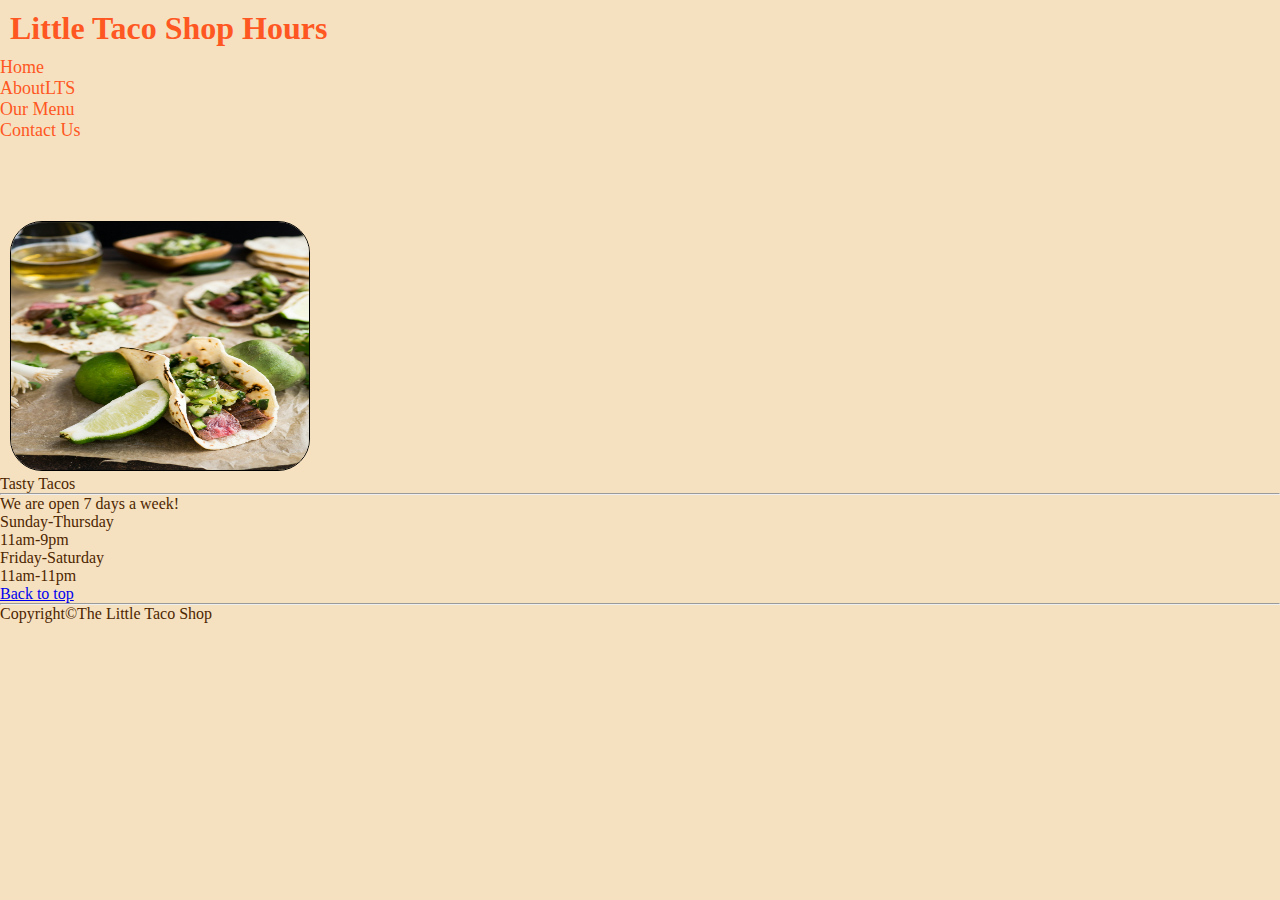
==== tacoshopp2.html @ 1185aa89 "Update tacoshopp2.html" ====
<!DOCTYPE html>
<html lang="en">
    <head>
        <meta charset="utf-8">
        <meta name="author" content="Dennis kipruto">
        <meta name="description" content="Little taco shop website">
        <link rel="icon" href="img/scott-webb-bmmcfZqSjBU-unsplash.jpg">
        <link rel="stylesheet" href="style.css">
        <title>LTS.com</title>
    </head>
    <body>
        <section id="storehours"><h1>Little Taco Shop Hours</h1>
             <nav>
                 <ul>
                     <li><a href="index.html">Home</a></li>
                     <li><a href="index.html">AboutLTS</a></li>
                     <li><a href="index.html">Our Menu</a></li>
                     <li><a href="tacoshop3.html">Contact Us</a></li>
                </ul>
            </nav>
        </section>
        <figure><img src="christine-siracusa-vzX2rgUbQXM-unsplash.jpg" alt="taco" width="300" height="250" title="Tacos">
            <figcaption>Tasty Tacos</figcaption></figure>
            <hr>
            <p>We are open 7 days a week!</p>
            <dl><dt>Sunday-Thursday</dt>
            <dd>11am-9pm</dd></dl>
            <dl><dt>Friday-Saturday</dt>
            <dd>11am-11pm</dd></dl>
            <a href="#">Back to top</a>
            <hr>
            <p>Copyright&copy;The Little Taco Shop</p>
    </body>
</html>
---- style.css ----
*{
    margin: 0%;
    padding: 0%;
    box-sizing: border-box;
}

@import url('https://fonts.googleapis.com/css2?family=Lobster&display=swap');
body{
    background-color: #F5E1C0;
    color:#4D2600 ;
}

header{

    display: flex;
    justify-content: space-between;
    position: fixed;
    background-color: #222222;
    
    width: 100%;
    


    
}
.navbar ul{
    display: flex;
    gap: 10px;
    margin: 10px;
    padding: 10px;
    list-style-type: none;
}
h1{
    color: #FF5722;
    font-family:'Lobster', cursive;
    padding: 10px;
    margin: px;
    text-decoration: none;
    display: flex;
    justify-content: flex-start;
}
 nav a{
    color: #FF5722;
    text-decoration: none;
    transition: all ease-in-out 0.5s;
    font-size: large;
}
 nav a:hover{
    color: chartreuse;
    box-shadow: 0px 3px 0px aqua;
}
img{
    margin-top: 80px;
    margin-left: 10px;
    border: 0.1px solid black;
    border-radius: 2rem;
    
} 

table{
    width: 60%;
    border-collapse: collapse;
    margin: 10px 0;
    font-size: 18px;
    text-align: left;
    margin-left: 10px;
}
.bla{
    margin-bottom: 10px;
}
th,td{
    padding: 12px;
    border: 1px double black;
    border-radius: 50px;
    margin: 10px;
}
footer{
    display: flex;
    justify-content: space-between;
    background-color: #222222;
    padding: 10px;
    color: #FF5722;
}
.text{
    display: flex;
    justify-content: center;
}
footer a{
    text-decoration: underline;
    color: #FF5722;
}
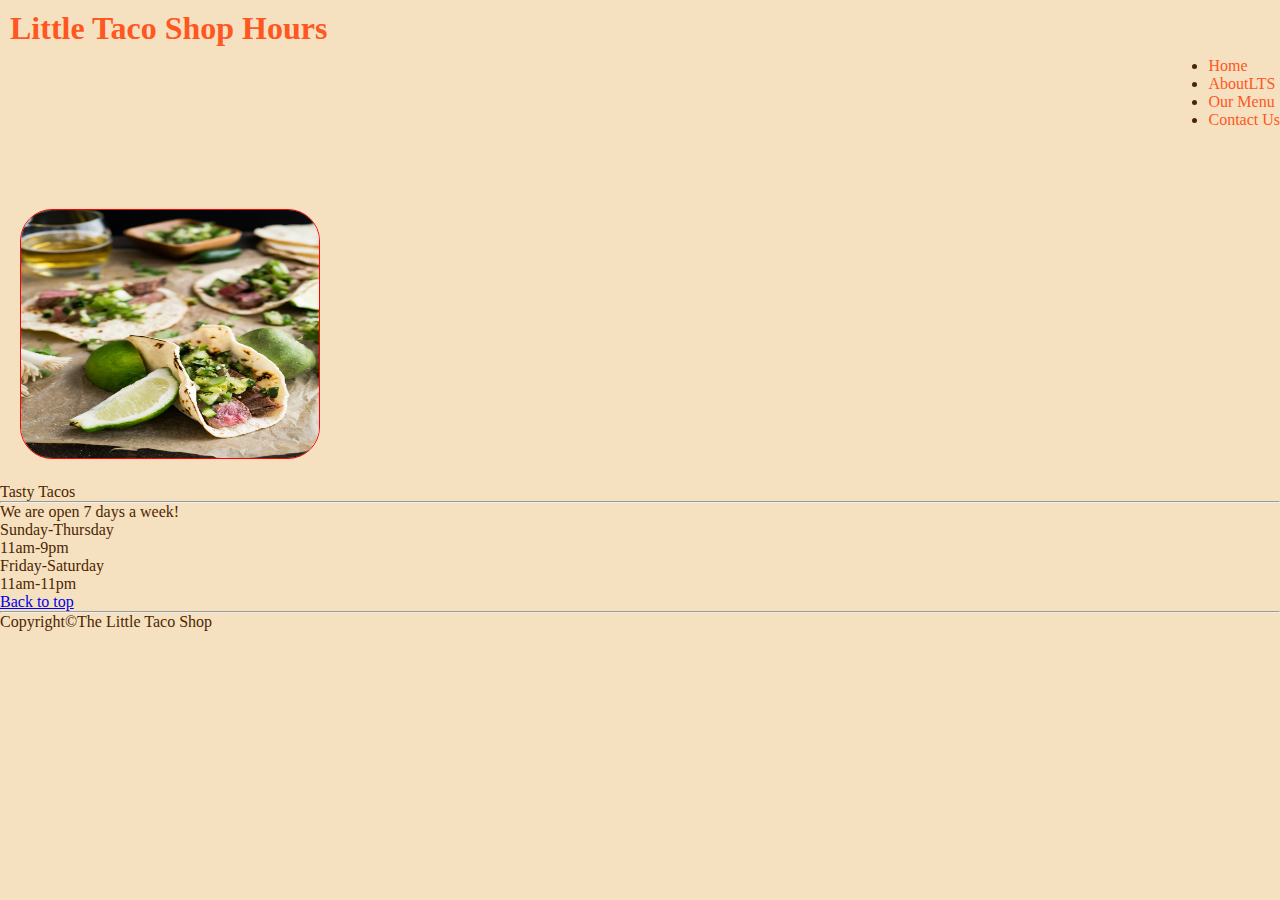
==== commit a9232472: "Update tacoshopp2.html" ====
--- a/tacoshopp2.html
+++ b/tacoshopp2.html
@@ -4,8 +4,9 @@
         <meta charset="utf-8">
         <meta name="author" content="Dennis kipruto">
         <meta name="description" content="Little taco shop website">
+        <meta name="viewport" content="width=device-width , intial-scale=1.0">
         <link rel="icon" href="img/scott-webb-bmmcfZqSjBU-unsplash.jpg">
-        <link rel="stylesheet" href="style.css">
+        <link rel="stylesheet" href="style2.css">
         <title>LTS.com</title>
     </head>
     <body>
--- a/style2.css
+++ b/style2.css
@@ -0,0 +1,84 @@
+*{
+    margin: 0%;
+    padding: 0%;
+    box-sizing: border-box
+}
+@import url('https://fonts.googleapis.com/css2?family=Lobster&display=swap');
+body{
+    background-color: #F5E1C0;
+    color:#4D2600 ;
+}
+header{
+    display: flex;
+    background-color: #222222;
+    position: fixed;
+    top: 0%;
+    width: 100%;
+    color: #FF5722;
+    
+    justify-content: space-between;
+    align-items: center;
+    
+    
+
+}
+nav{
+    
+    display: flex;
+    flex-grow: 1;
+    justify-content: flex-end;
+    gap: 20px;
+}
+nav a {
+    color: #FF5722;
+    text-decoration: none;
+    transition: all ease-in-out 0.5s;
+
+}
+nav a:hover{
+    color: chartreuse;
+    box-shadow: 0px 3px 0px aqua;
+
+}
+
+h1{
+    color: #FF5722;
+    font-family:'Lobster', cursive;
+    padding: 10px;
+    margin: px;
+    text-decoration: none;
+    display: flex;
+    justify-content: flex-start;
+}
+
+img{
+    border: 0.01px solid red;
+    border-radius: 2rem;
+    margin-top: 80px;
+    margin-left: 20px;
+    margin-bottom: 20px;
+
+}
+
+.main{
+    margin: 10px;
+    font-size: larger;
+    display: flex;
+    justify-content: space-between;
+}
+footer{
+    display: flex;
+    background-color: #222222;
+    position: sticky;
+    width: 100%;
+    color: #FF5722;
+    font-size: larger;
+    justify-content: space-between;
+    padding: 10px;
+
+}
+footer a{
+    color: #FF5722;
+    
+
+}
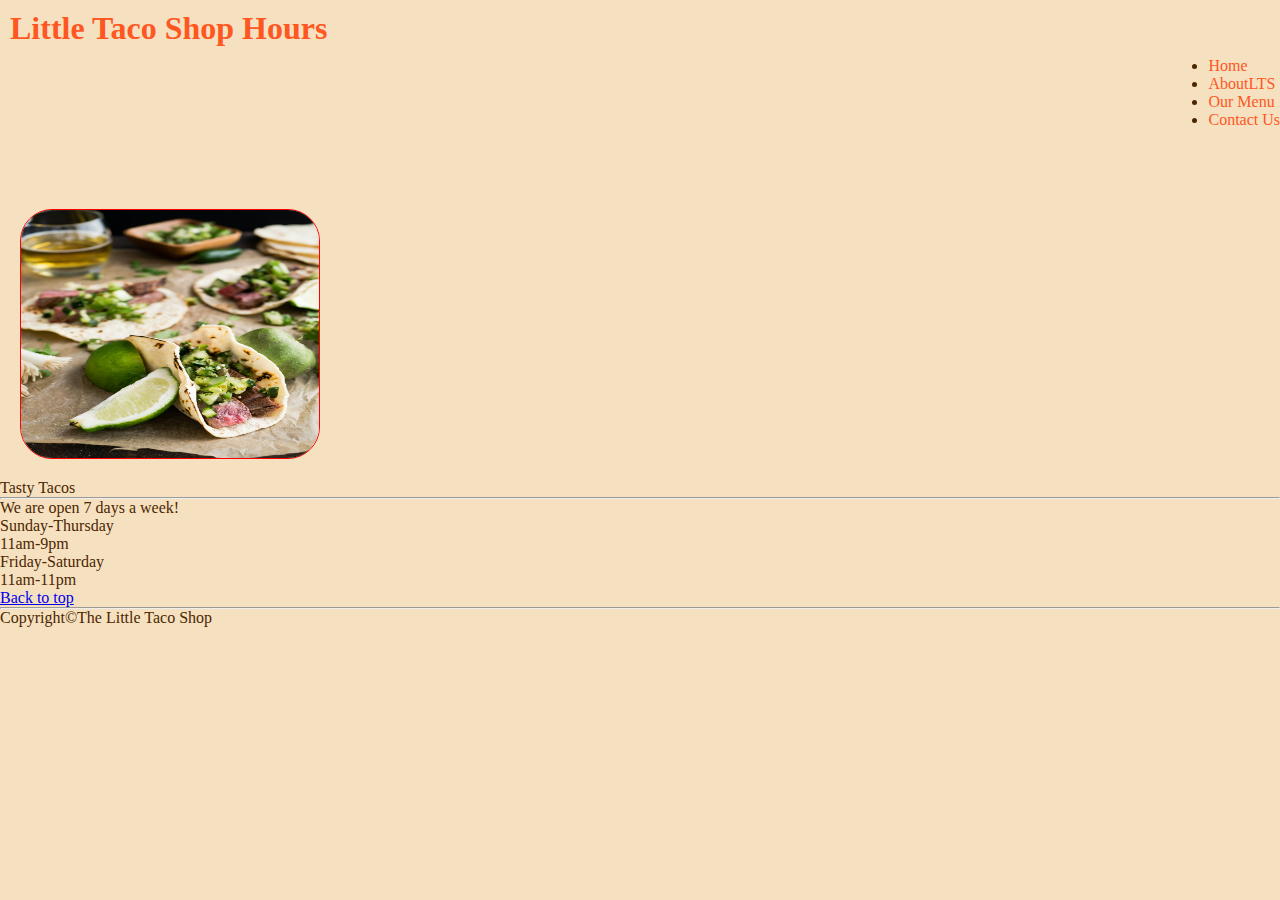
==== commit 855e5a14: "Update tacoshopp2.html" ====
--- a/tacoshopp2.html
+++ b/tacoshopp2.html
@@ -1,10 +1,11 @@
-<!DOCTYPE html>
+
+        </section><!DOCTYPE html>
 <html lang="en">
     <head>
         <meta charset="utf-8">
         <meta name="author" content="Dennis kipruto">
         <meta name="description" content="Little taco shop website">
-        <meta name="viewport" content="width=device-width , intial-scale=1.0">
+        <meta name="viewport" content="width=device-width , initial-scale=1.0">
         <link rel="icon" href="img/scott-webb-bmmcfZqSjBU-unsplash.jpg">
         <link rel="stylesheet" href="style2.css">
         <title>LTS.com</title>
@@ -19,7 +20,6 @@
                      <li><a href="tacoshop3.html">Contact Us</a></li>
                 </ul>
             </nav>
-        </section>
         <figure><img src="christine-siracusa-vzX2rgUbQXM-unsplash.jpg" alt="taco" width="300" height="250" title="Tacos">
             <figcaption>Tasty Tacos</figcaption></figure>
             <hr>
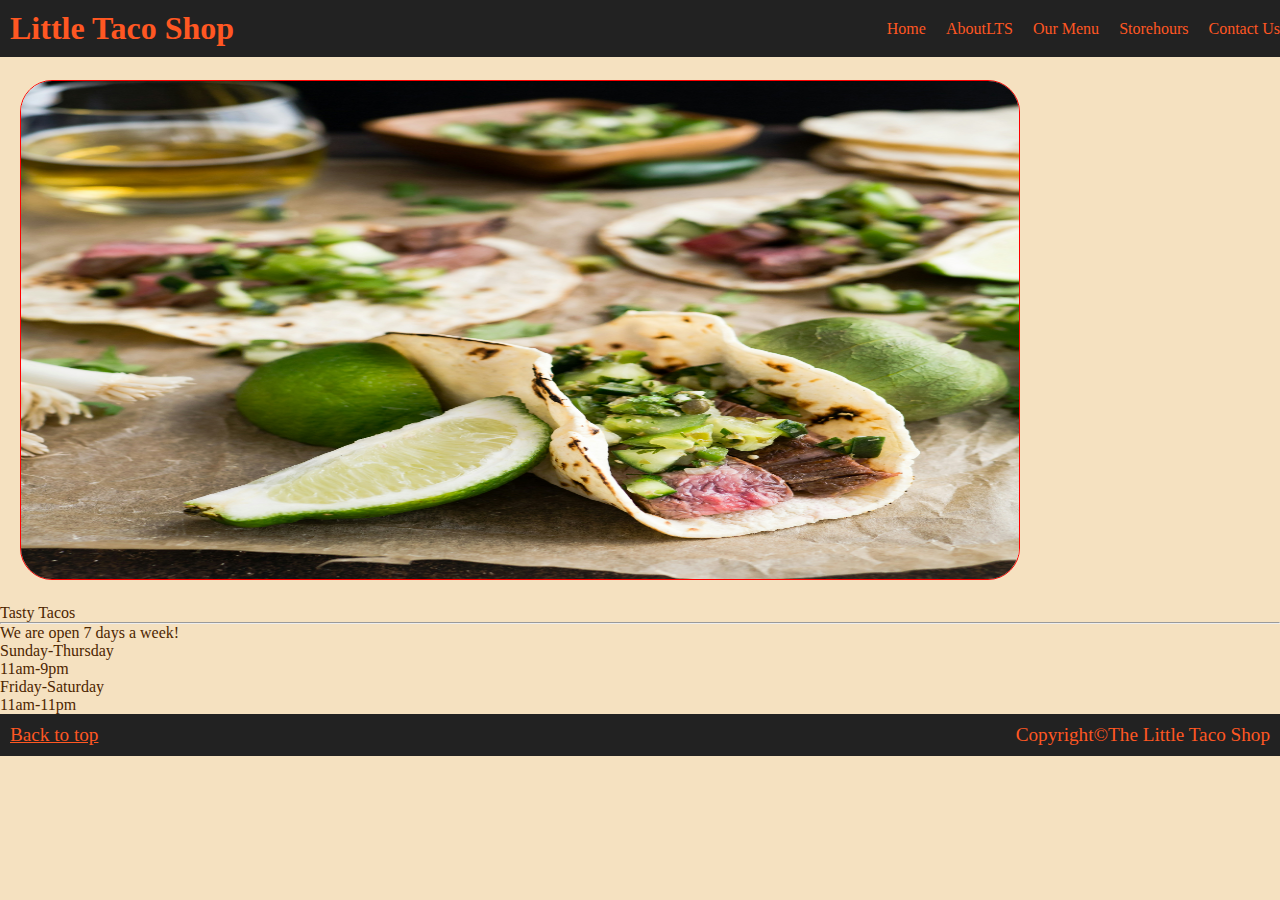
==== commit b7fe132d: "Update tacoshopp2.html" ====
--- a/tacoshopp2.html
+++ b/tacoshopp2.html
@@ -1,5 +1,4 @@
-
-        </section><!DOCTYPE html>
+<!DOCTYPE html>
 <html lang="en">
     <head>
         <meta charset="utf-8">
@@ -7,20 +6,20 @@
         <meta name="description" content="Little taco shop website">
         <meta name="viewport" content="width=device-width , initial-scale=1.0">
         <link rel="icon" href="img/scott-webb-bmmcfZqSjBU-unsplash.jpg">
-        <link rel="stylesheet" href="style2.css">
+        <link rel="stylesheet" href="main2.css">
         <title>LTS.com</title>
     </head>
     <body>
-        <section id="storehours"><h1>Little Taco Shop Hours</h1>
-             <nav>
-                 <ul>
-                     <li><a href="index.html">Home</a></li>
-                     <li><a href="index.html">AboutLTS</a></li>
-                     <li><a href="index.html">Our Menu</a></li>
-                     <li><a href="tacoshop3.html">Contact Us</a></li>
-                </ul>
-            </nav>
-        <figure><img src="christine-siracusa-vzX2rgUbQXM-unsplash.jpg" alt="taco" width="300" height="250" title="Tacos">
+       <header id="storehours"><h1>Little Taco Shop </h1>
+                <nav>
+                        <a href="index.html">Home</a>
+                        <a href="index.html">AboutLTS</a>
+                        <a href="index.html">Our Menu</a>
+                        <a href="#storehours"> Storehours</a>
+                        <a href="tacoshop3.html">Contact Us</a>
+                </nav>
+         </header>
+           <figure><img class="image" src="christine-siracusa-vzX2rgUbQXM-unsplash.jpg" alt="taco" width="1000" height="500" title="Tacos">
             <figcaption>Tasty Tacos</figcaption></figure>
             <hr>
             <p>We are open 7 days a week!</p>
@@ -28,8 +27,8 @@
             <dd>11am-9pm</dd></dl>
             <dl><dt>Friday-Saturday</dt>
             <dd>11am-11pm</dd></dl>
-            <a href="#">Back to top</a>
-            <hr>
-            <p>Copyright&copy;The Little Taco Shop</p>
+            <footer><a href="#">Back to top</a> 
+                <p>Copyright&copy;The Little Taco Shop</p></footer>
+            
     </body>
 </html>
--- a/main2.css
+++ b/main2.css
@@ -0,0 +1,84 @@
+*{
+    margin: 0%;
+    padding: 0%;
+    box-sizing: border-box
+}
+@import url('https://fonts.googleapis.com/css2?family=Lobster&display=swap');
+body{
+    background-color: #F5E1C0;
+    color:#4D2600 ;
+}
+header{
+    display: flex;
+    background-color: #222222;
+    position: fixed;
+    top: 0%;
+    width: 100%;
+    color: #FF5722;
+    
+    justify-content: space-between;
+    align-items: center;
+    
+    
+
+}
+nav{
+    
+    display: flex;
+    flex-grow: 1;
+    justify-content: flex-end;
+    gap: 20px;
+}
+nav a {
+    color: #FF5722;
+    text-decoration: none;
+    transition: all ease-in-out 0.5s;
+
+}
+nav a:hover{
+    color: chartreuse;
+    box-shadow: 0px 3px 0px aqua;
+
+}
+
+h1{
+    color: #FF5722;
+    font-family:'Lobster', cursive;
+    padding: 10px;
+    margin: px;
+    text-decoration: none;
+    display: flex;
+    justify-content: flex-start;
+}
+
+img{
+    border: 0.01px solid red;
+    border-radius: 2rem;
+    margin-top: 80px;
+    margin-left: 20px;
+    margin-bottom: 20px;
+
+}
+
+.main{
+    margin: 10px;
+    font-size: larger;
+    display: flex;
+    justify-content: space-between;
+}
+footer{
+    display: flex;
+    background-color: #222222;
+    position: sticky;
+    width: 100%;
+    color: #FF5722;
+    font-size: larger;
+    justify-content: space-between;
+    padding: 10px;
+
+}
+footer a{
+    color: #FF5722;
+    
+
+}
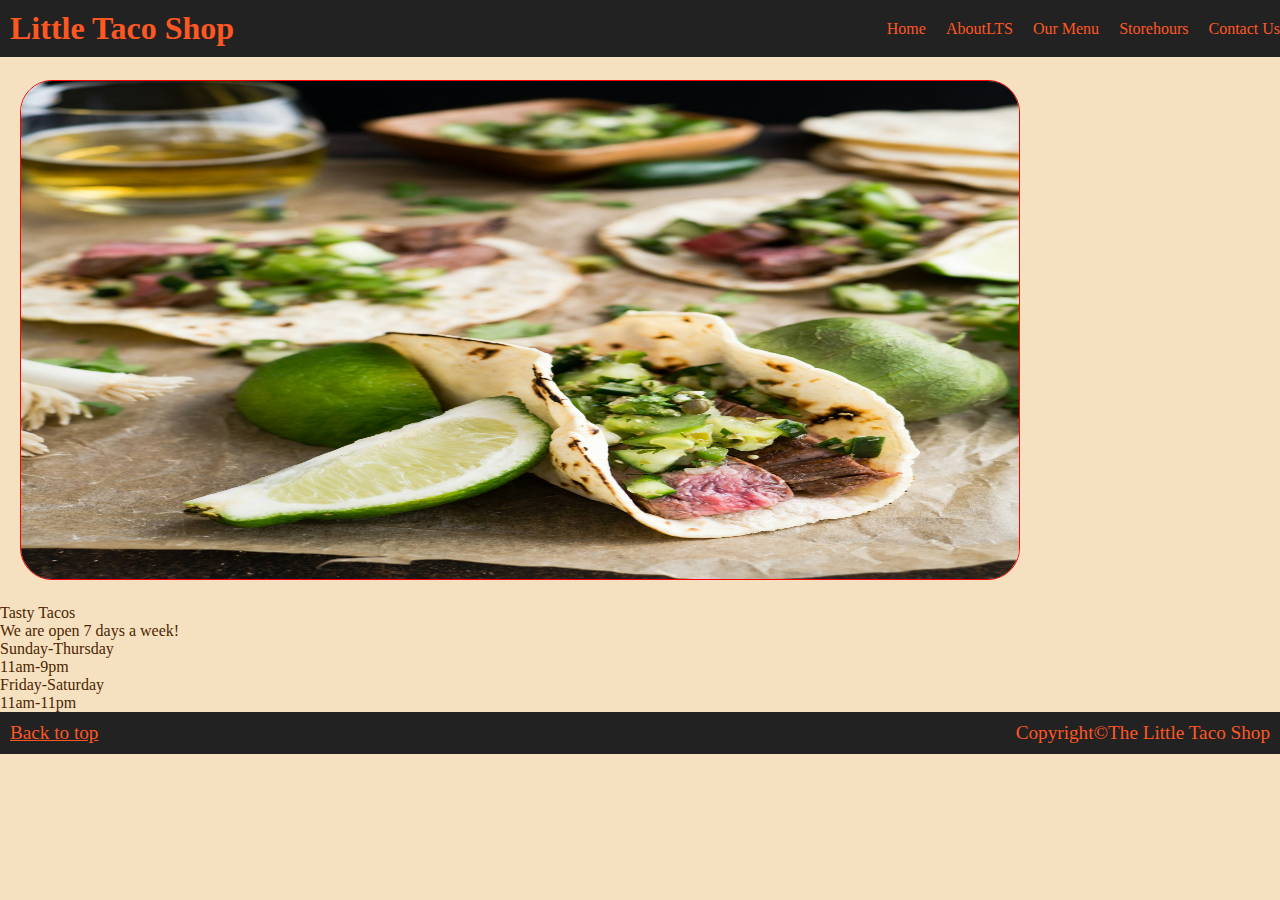
==== commit 58c4b14a: "Update tacoshopp2.html" ====
--- a/tacoshopp2.html
+++ b/tacoshopp2.html
@@ -5,7 +5,7 @@
         <meta name="author" content="Dennis kipruto">
         <meta name="description" content="Little taco shop website">
         <meta name="viewport" content="width=device-width , initial-scale=1.0">
-        <link rel="icon" href="img/scott-webb-bmmcfZqSjBU-unsplash.jpg">
+        <link rel="icon" href="scott-webb-bmmcfZqSjBU-unsplash.jpg">
         <link rel="stylesheet" href="main2.css">
         <title>LTS.com</title>
     </head>
@@ -21,7 +21,7 @@
          </header>
            <figure><img class="image" src="christine-siracusa-vzX2rgUbQXM-unsplash.jpg" alt="taco" width="1000" height="500" title="Tacos">
             <figcaption>Tasty Tacos</figcaption></figure>
-            <hr>
+            
             <p>We are open 7 days a week!</p>
             <dl><dt>Sunday-Thursday</dt>
             <dd>11am-9pm</dd></dl>
